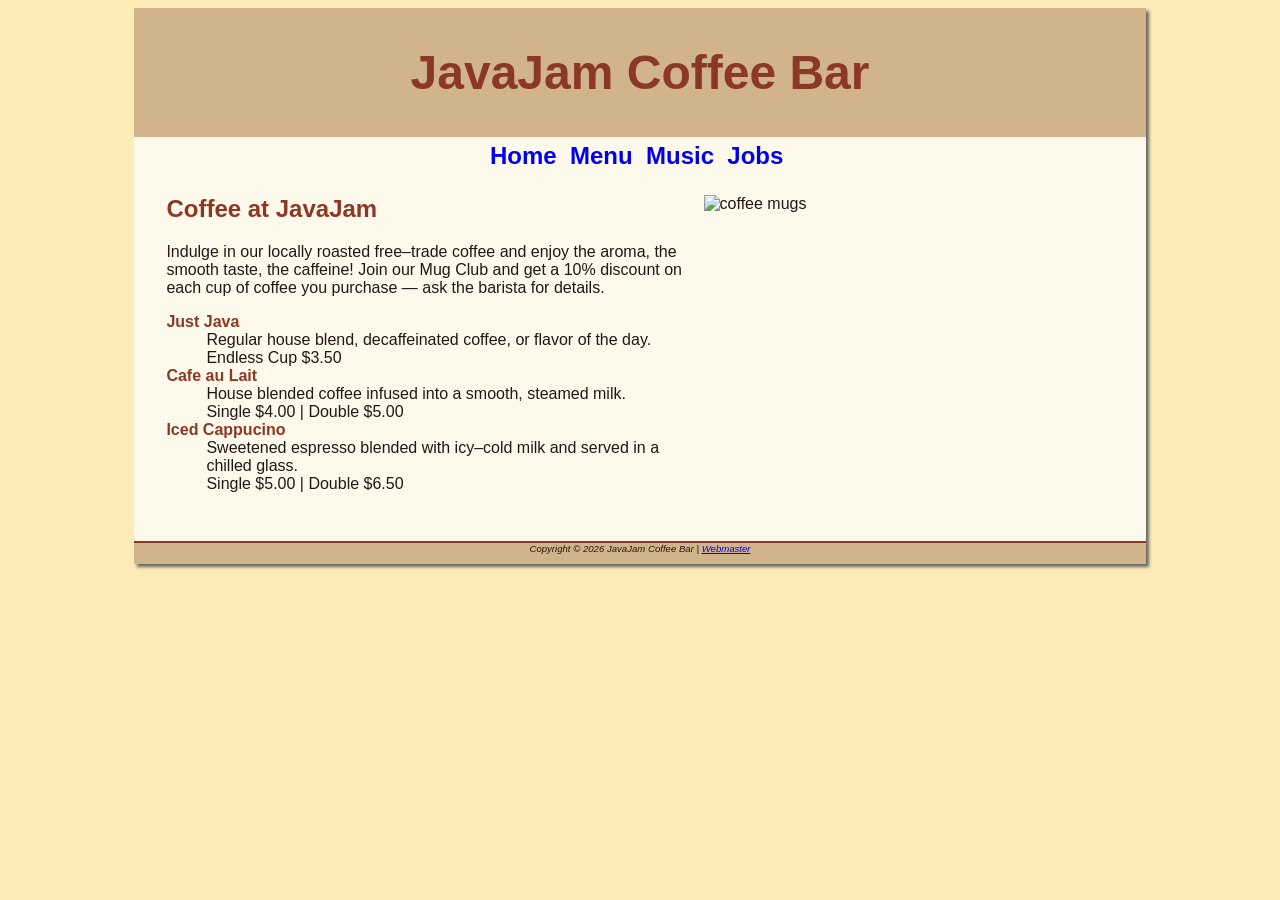
==== menu.html @ 066e9eb0 "Add files via upload" ====
<!DOCTYPE html>

<html lang="en">
	
<head>
	<meta charset="utf-8">
	<title>JavaJam Coffee Bar | Menu</title>
	<link href="styles/java.css" rel="stylesheet">
</head>

<body>
	<div id="wrapper">
	<header>
		<h1>JavaJam Coffee Bar</h1>
	</header>
	<nav>
		<!-- comment here -->
		<a href="index.html">Home</a>&nbsp;
		<a href="menu.html">Menu</a>&nbsp;
		<a href="music.html">Music</a>&nbsp;
		<a href="jobs.html">Jobs</a>&nbsp;
	</nav>
	
	<main>
		<img src="images/mugs.jpg" alt="coffee mugs" align="right" width="400" height="299">
		<h2>Coffee at JavaJam</h2>
		<p>Indulge in our locally roasted free&ndash;trade coffee and enjoy the aroma, the smooth taste, the caffeine! Join our Mug Club and get a 10&#37; discount on each cup of coffee you purchase &mdash; ask the barista for details.
		</p>
		
		<dl>
			<dt><strong> Just Java</strong></dt>
			<dd>Regular house blend, decaffeinated coffee, or flavor of the day.<br>
			Endless Cup $3.50</dd>
			<dt><strong> Cafe au Lait</strong></dt>
			<dd>House blended coffee infused into a smooth, steamed milk.<br>
			Single $4.00 | Double $5.00</dd>
			<dt><strong> Iced Cappucino</strong></dt>
			<dd>Sweetened espresso blended with icy&ndash;cold milk and served in a chilled glass.<br>
			Single $5.00 | Double $6.50</dd>
		
		</dl>
		
	</main>

	<footer>
		Copyright &copy; 2026 JavaJam Coffee Bar | <a href="mailto:sminton21@amarillocollege.com">Webmaster</a>
	</footer>	
	</div>
</body>
</html>
---- styles/java.css ----
/* styles for the body*/
body {
	background-color: #FCEBB6;
	color: #221811;
	font-family: Tahoma, Arial, sans-serif;
	background-image: url(../images/fadedroad50.jpg);
	background-repeat: no-repeat;
	background-size: cover;
	background-attachment: fixed;
}

/*styles for the wrapper*/
#wrapper {
	background-color: #FEFAEB;
	margin-left: auto;
	margin-right: auto;
	width: 80%;
	min-width: 900px;
	max-width: 1280px;
	box-shadow: 3px 3px 3px #676767;
}	

/*styles for the header*/
header {
	background-color: #D2B48C;
	color: #8C3826;
	text-align: center;
	padding-top: 5px;
	padding-bottom: 5px;
}

/*styles for heading*/
h1 { font-size: 3em; }
h2 { color: #8C3826; }
h4 { 
background-color: #D2B48C;
font-size: 1.2em;
padding-left: .5em;
padding-bottom: .25em;
}
h3,dt { color: #8C3826; }

/*styles for the nav*/
nav {
	font-weight: bold;
	text-align: center;
	font-size: 1.5em;
	padding-top: 5px;
	padding-bottom: 5px;
}

nav a { text-decoration: none; }

/*Styles for the main*/
main {
	display: block;
	padding: 0 2em 2em 2em;
}

/*Styles for classes*/
.details { 
	padding-left: 20%;
	padding-right: 20%;
}

/*Styles for images*/
img {
	padding-left: 10px;
	padding-right: 10px;
}

/*Styles for id*/
#homehero {
	height: 300px;
	background-image: url(../images/hero.jpg);
	background-repeat: no-repeat;
	background-size: cover;
}

/*Styles for the footer*/
footer {
	background-color: #D2B48C;
	font-size: .60em;
	font-style: italic;
	text-align: center;
	padding-bottom: 1em;
	border-top: 2px solid #8C3826;	
}
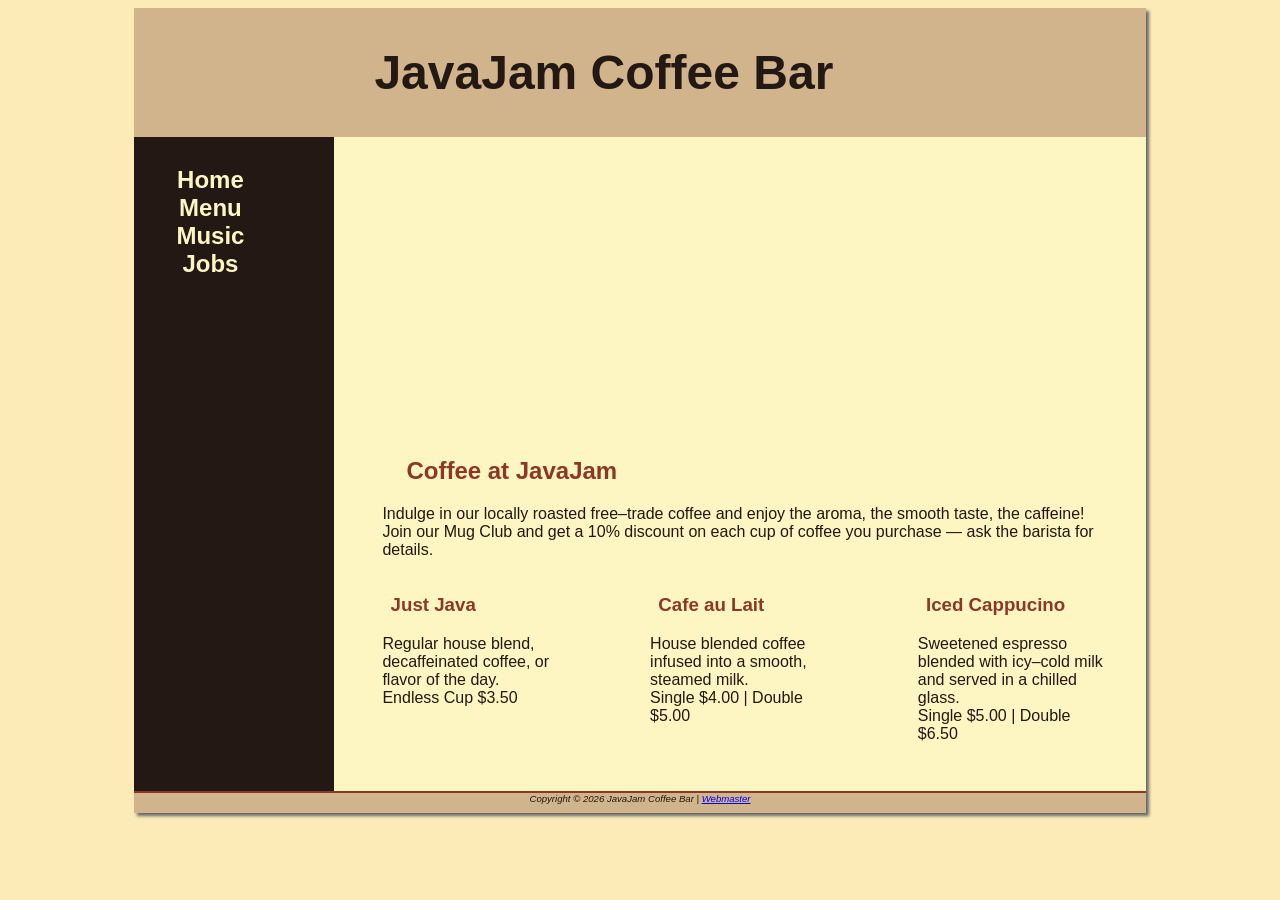
==== commit fee4f866: "Add files via upload" ====
--- a/menu.html
+++ b/menu.html
@@ -11,35 +11,43 @@
 <body>
 	<div id="wrapper">
 	<header>
-		<h1>JavaJam Coffee Bar</h1>
+		<h1><a href="index.html">JavaJam Coffee Bar</a></h1>
 	</header>
 	<nav>
-		<!-- comment here -->
-		<a href="index.html">Home</a>&nbsp;
-		<a href="menu.html">Menu</a>&nbsp;
-		<a href="music.html">Music</a>&nbsp;
-		<a href="jobs.html">Jobs</a>&nbsp;
+		<!-- Navigation -->
+		<ul>
+			<li><a href="index.html">Home</a></li>
+			<li><a href="menu.html">Menu</a></li>
+			<li><a href="music.html">Music</a></li>
+			<li><a href="jobs.html">Jobs</a></li>
+		</ul>
 	</nav>
 	
 	<main>
-		<img src="images/mugs.jpg" alt="coffee mugs" align="right" width="400" height="299">
+		<div id="heromugs">
+		</div>
 		<h2>Coffee at JavaJam</h2>
 		<p>Indulge in our locally roasted free&ndash;trade coffee and enjoy the aroma, the smooth taste, the caffeine! Join our Mug Club and get a 10&#37; discount on each cup of coffee you purchase &mdash; ask the barista for details.
 		</p>
+		<!-- Coffee sections -->
+		<section class="onethird">
+			<h3>Just Java</h3>
+			<p>Regular house blend, decaffeinated coffee, or flavor of the day.
+			<br>Endless Cup $3.50</p>
+		</section>
 		
-		<dl>
-			<dt><strong> Just Java</strong></dt>
-			<dd>Regular house blend, decaffeinated coffee, or flavor of the day.<br>
-			Endless Cup $3.50</dd>
-			<dt><strong> Cafe au Lait</strong></dt>
-			<dd>House blended coffee infused into a smooth, steamed milk.<br>
-			Single $4.00 | Double $5.00</dd>
-			<dt><strong> Iced Cappucino</strong></dt>
-			<dd>Sweetened espresso blended with icy&ndash;cold milk and served in a chilled glass.<br>
-			Single $5.00 | Double $6.50</dd>
+		<section class="onethird">
+			<h3>Cafe au Lait</h3>
+			<p>House blended coffee infused into a smooth, steamed milk.<br>
+			Single $4.00 | Double $5.00</p>
+		</section>
 		
-		</dl>
-		
+		<section class="onethird">
+			<h3>Iced Cappucino</h3>
+			<p>Sweetened espresso blended with icy&ndash;cold milk and served in a chilled glass.<br>
+			Single $5.00 | Double $6.50</p>
+		</section>
+				
 	</main>
 
 	<footer>
--- a/styles/java.css
+++ b/styles/java.css
@@ -1,3 +1,7 @@
+* {
+	box-sizing: border-box;
+}
+
 /* styles for the body*/
 body {
 	background-color: #FCEBB6;
@@ -11,32 +15,42 @@
 
 /*styles for the wrapper*/
 #wrapper {
-	background-color: #FEFAEB;
+	background-color: #231814;
 	margin-left: auto;
 	margin-right: auto;
 	width: 80%;
 	min-width: 900px;
 	max-width: 1280px;
 	box-shadow: 3px 3px 3px #676767;
+	padding: 0;
 }	
 
 /*styles for the header*/
 header {
 	background-color: #D2B48C;
-	color: #8C3826;
-	text-align: center;
+	background-image: url(../images/coffeelogo.jpg);
+	background-repeat: no-repeat;
+	padding-left: 240px;
+	color: #231814;
 	padding-top: 5px;
 	padding-bottom: 5px;
 }
+header a { text-decoration: none; }
+header a:link { color: #231814; }
+header a:visited { color: #231814; }
+header a:hover { color: #FEF6C2; }
 
 /*styles for heading*/
 h1 { font-size: 3em; }
 h2 { color: #8C3826; }
 h4 { 
-background-color: #D2B48C;
-font-size: 1.2em;
-padding-left: .5em;
-padding-bottom: .25em;
+	background-color: #D2B48C;
+	font-size: 1.2em;
+	padding-left: .5em;
+	padding-bottom: 0;
+	text-transform: uppercase;
+	border-bottom: 1px solid #221811;
+	clear: left;
 }
 h3,dt { color: #8C3826; }
 
@@ -47,20 +61,47 @@
 	font-size: 1.5em;
 	padding-top: 5px;
 	padding-bottom: 5px;
+	float: left;
+	width: 200px;
 }
 
 nav a { text-decoration: none; }
+nav a:link { color: #FEF6C2; }
+nav a:visited { color: #D2B48C; }
+nav a:hover { color: #CC9933; }
+nav ul {
+	list-style-type:none;
+	padding-left: 0;
+}
 
 /*Styles for the main*/
 main {
 	display: block;
-	padding: 0 2em 2em 2em;
+	padding: 0 0 2em 0;
+	background-color: #FEF6C2;
+	overflow: auto;
+	margin-left: 200px;
+}
+
+h2, h3, h4, p, div, ul, dl { 
+	padding-left: 3em;
+	padding-right: 2em;
 }
 
 /*Styles for classes*/
 .details { 
 	padding-left: 20%;
 	padding-right: 20%;
+	overflow: auto;
+}
+.floatleft { 
+	float: left;
+	padding-right: 2em;
+	padding-bottom: 2em;
+}
+.onethird { 
+	float: left;
+	width: 33%;
 }
 
 /*Styles for images*/
@@ -74,7 +115,21 @@
 	height: 300px;
 	background-image: url(../images/hero.jpg);
 	background-repeat: no-repeat;
-	background-size: cover;
+	background-size: 100% 100%;
+}
+
+#heromugs {
+	height: 300px;
+	background-image: url(../images/heromugs.jpg);
+	background-repeat: no-repeat;
+	background-size: 100% 100%;
+}
+
+#heroguitar {
+	height: 300px;
+	background-image: url(../images/heroguitar.jpg);
+	background-repeat: no-repeat;
+	background-size: 100% 100%;
 }
 
 /*Styles for the footer*/
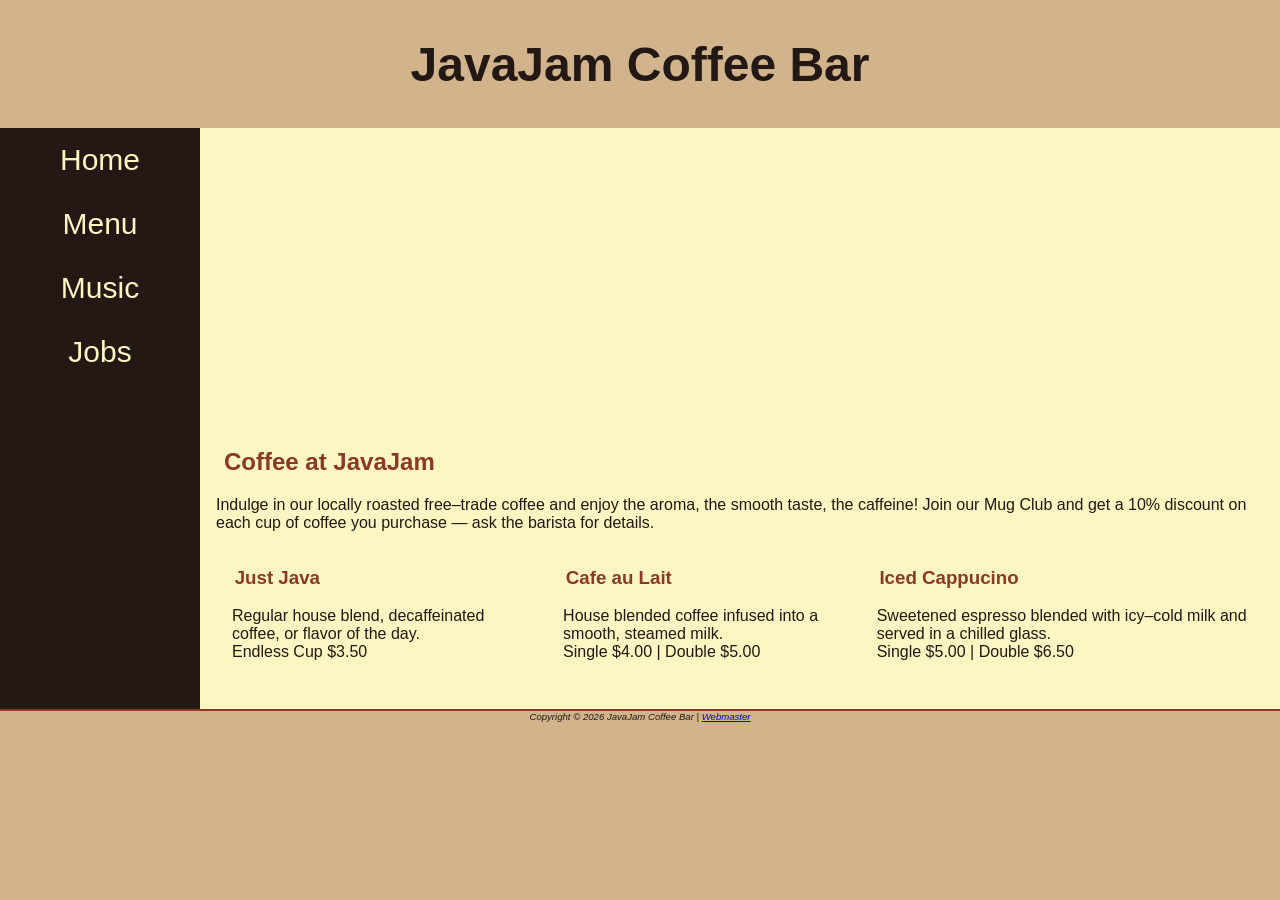
==== commit 19e60d94: "Add files via upload" ====
--- a/menu.html
+++ b/menu.html
@@ -6,6 +6,7 @@
 	<meta charset="utf-8">
 	<title>JavaJam Coffee Bar | Menu</title>
 	<link href="styles/java.css" rel="stylesheet">
+	<meta name="viewport" content="width=device-width, initial-scale=1.0">
 </head>
 
 <body>
@@ -30,24 +31,25 @@
 		<p>Indulge in our locally roasted free&ndash;trade coffee and enjoy the aroma, the smooth taste, the caffeine! Join our Mug Club and get a 10&#37; discount on each cup of coffee you purchase &mdash; ask the barista for details.
 		</p>
 		<!-- Coffee sections -->
-		<section class="onethird">
-			<h3>Just Java</h3>
-			<p>Regular house blend, decaffeinated coffee, or flavor of the day.
-			<br>Endless Cup $3.50</p>
-		</section>
-		
-		<section class="onethird">
-			<h3>Cafe au Lait</h3>
-			<p>House blended coffee infused into a smooth, steamed milk.<br>
-			Single $4.00 | Double $5.00</p>
-		</section>
-		
-		<section class="onethird">
-			<h3>Iced Cappucino</h3>
-			<p>Sweetened espresso blended with icy&ndash;cold milk and served in a chilled glass.<br>
-			Single $5.00 | Double $6.50</p>
-		</section>
-				
+		<div id="flow">
+			<section class="onethird">
+				<h3>Just Java</h3>
+				<p>Regular house blend, decaffeinated coffee, or flavor of the day.
+				<br>Endless Cup $3.50</p>
+			</section>
+			
+			<section class="onethird">
+				<h3>Cafe au Lait</h3>
+				<p>House blended coffee infused into a smooth, steamed milk.<br>
+				Single $4.00 | Double $5.00</p>
+			</section>
+			
+			<section class="onethird">
+				<h3>Iced Cappucino</h3>
+				<p>Sweetened espresso blended with icy&ndash;cold milk and served in a chilled glass.<br>
+				Single $5.00 | Double $6.50</p>
+			</section>
+		</div>		
 	</main>
 
 	<footer>
--- a/styles/java.css
+++ b/styles/java.css
@@ -4,33 +4,25 @@
 
 /* styles for the body*/
 body {
-	background-color: #FCEBB6;
+	background-color: #D2B48C;
 	color: #221811;
 	font-family: Tahoma, Arial, sans-serif;
-	background-image: url(../images/fadedroad50.jpg);
-	background-repeat: no-repeat;
-	background-size: cover;
-	background-attachment: fixed;
+	margin: 0;
 }
 
 /*styles for the wrapper*/
 #wrapper {
 	background-color: #231814;
-	margin-left: auto;
-	margin-right: auto;
-	width: 80%;
-	min-width: 900px;
-	max-width: 1280px;
-	box-shadow: 3px 3px 3px #676767;
 	padding: 0;
 }	
 
 /*styles for the header*/
 header {
 	background-color: #D2B48C;
-	background-image: url(../images/coffeelogo.jpg);
+	background-image: url(../images/cup.jpg);
 	background-repeat: no-repeat;
-	padding-left: 240px;
+	padding-left: 105px;
+	height: 128px;
 	color: #231814;
 	padding-top: 5px;
 	padding-bottom: 5px;
@@ -41,7 +33,7 @@
 header a:hover { color: #FEF6C2; }
 
 /*styles for heading*/
-h1 { font-size: 3em; }
+h1 { font-size: 2em; }
 h2 { color: #8C3826; }
 h4 { 
 	background-color: #D2B48C;
@@ -55,14 +47,8 @@
 h3,dt { color: #8C3826; }
 
 /*styles for the nav*/
-nav {
-	font-weight: bold;
-	text-align: center;
+nav { text-align: center;
 	font-size: 1.5em;
-	padding-top: 5px;
-	padding-bottom: 5px;
-	float: left;
-	width: 200px;
 }
 
 nav a { text-decoration: none; }
@@ -70,8 +56,17 @@
 nav a:visited { color: #D2B48C; }
 nav a:hover { color: #CC9933; }
 nav ul {
+	display: flex;
+	flex-direction: column;
+	font-size: 1.25em;
+	margin: 0;
+	padding: 0;
 	list-style-type:none;
-	padding-left: 0;
+}
+nav li { 
+	border-bottom: 1px solid #FEF6C2;
+	padding: .5em 1em;
+	width: 100%;
 }
 
 /*Styles for the main*/
@@ -79,29 +74,20 @@
 	display: block;
 	padding: 0 0 2em 0;
 	background-color: #FEF6C2;
-	overflow: auto;
-	margin-left: 200px;
 }
 
-h2, h3, h4, p, div, ul, dl { 
-	padding-left: 3em;
-	padding-right: 2em;
+h2, h3, h4, p, div, dl { 
+	padding-left: 1em;
+	padding-right: 1em;
 }
+
+main ul { padding-left: 2em; }
 
 /*Styles for classes*/
 .details { 
 	padding-left: 20%;
 	padding-right: 20%;
 	overflow: auto;
-}
-.floatleft { 
-	float: left;
-	padding-right: 2em;
-	padding-bottom: 2em;
-}
-.onethird { 
-	float: left;
-	width: 33%;
 }
 
 /*Styles for images*/
@@ -113,24 +99,27 @@
 /*Styles for id*/
 #homehero {
 	height: 300px;
-	background-image: url(../images/hero.jpg);
+	background-image: url(../images/road.jpg);
 	background-repeat: no-repeat;
 	background-size: 100% 100%;
 }
 
 #heromugs {
 	height: 300px;
-	background-image: url(../images/heromugs.jpg);
+	background-image: url(../images/threemugs.jpg);
 	background-repeat: no-repeat;
 	background-size: 100% 100%;
 }
 
 #heroguitar {
 	height: 300px;
-	background-image: url(../images/heroguitar.jpg);
+	background-image: url(../images/guitar.jpg);
 	background-repeat: no-repeat;
 	background-size: 100% 100%;
 }
+
+#mobile { display: inline; }
+#desktop { display: none; }
 
 /*Styles for the footer*/
 footer {
@@ -140,4 +129,59 @@
 	text-align: center;
 	padding-bottom: 1em;
 	border-top: 2px solid #8C3826;	
+}
+
+/* Media query for medium screens */
+@media (min-width: 600px) { 
+
+	header {
+		padding-left: 0;
+		text-align: center;
+	}
+	h1 {font-size: 3em; }
+	nav ul {
+		flex-flow: row nowrap;
+		justify-content: space-around;
+	}
+	nav li { border-bottom: none; }
+	#homehero {
+		background-image: url(../images/hero.jpg);
+		height: 50vh;
+	}
+	#heromugs {	background-image: url(../images/heromugs.jpg); }
+	#heroguitar { background-image: url(../images/heroguitar.jpg); }
+	#flow {
+		display: flex;
+		flex-direction: row;
+	}
+	#mobile { display: none; }
+	#desktop { display: inline; }
+	.details {
+		display: flex;
+		flex-direction: row;
+	}
+	h4 {
+		margin-left: 10%;
+		margin-right: 10%;
+	}
+}
+
+/* Media query for large screens */
+@media (min-width: 1024px) {
+	@supports (display: grid) {
+		header { grid-area: header; }
+		nav { grid-area: nav; }
+		footer { grid-area: footer; }
+		footer {grid-area: footer; }
+		#wrapper { 
+			display: grid;
+			grid-template:
+				"header header"
+				"nav main"
+				"footer footer"
+				/ 200px;
+			}
+		nav ul { flex-direction: column; }
+		header { background-image: url(../images/coffeelogo.jpg); }
+	}
 }
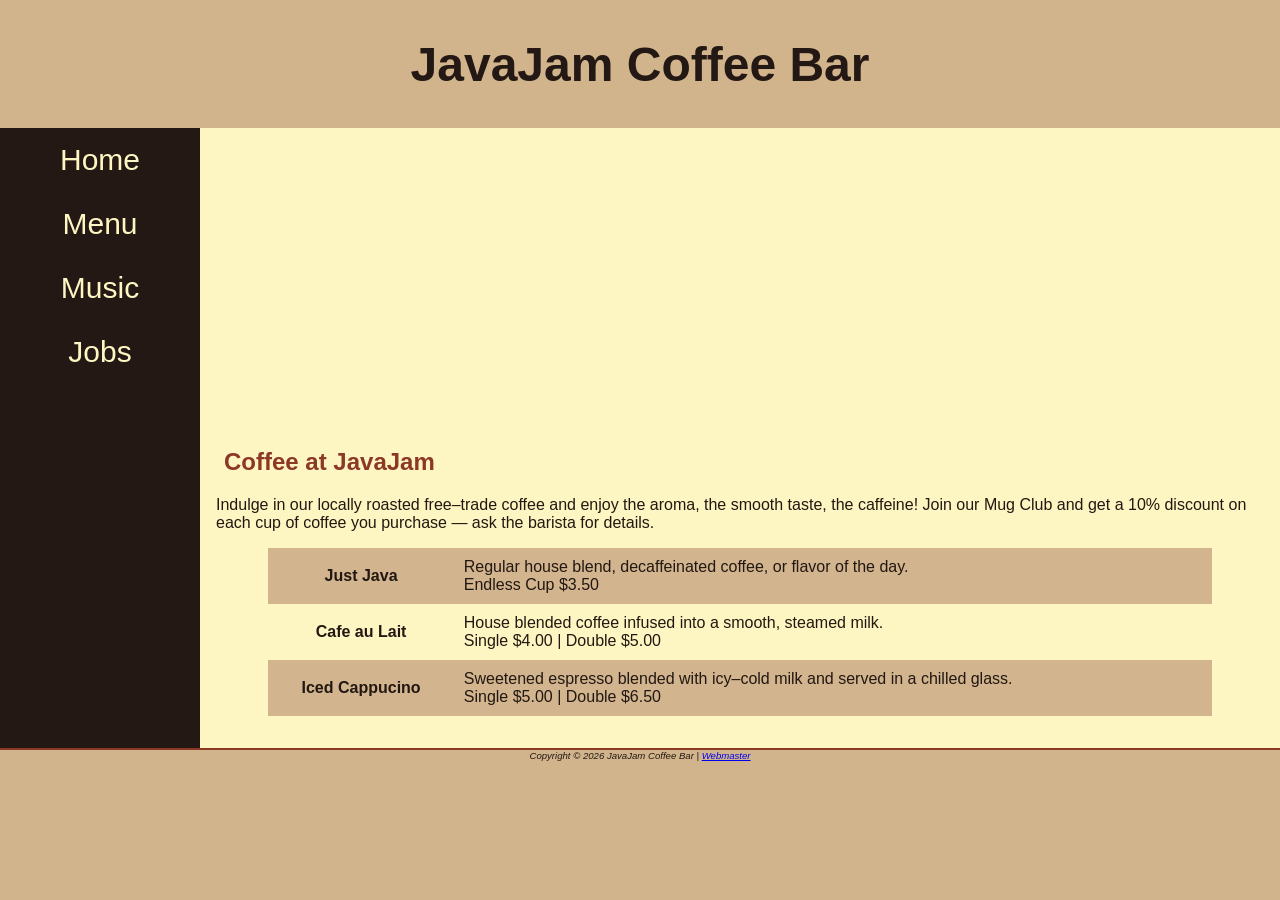
==== commit 95f66080: "Add files via upload" ====
--- a/menu.html
+++ b/menu.html
@@ -32,23 +32,25 @@
 		</p>
 		<!-- Coffee sections -->
 		<div id="flow">
-			<section class="onethird">
-				<h3>Just Java</h3>
-				<p>Regular house blend, decaffeinated coffee, or flavor of the day.
-				<br>Endless Cup $3.50</p>
-			</section>
+			<table>
+				<tr>
+					<th>Just Java</th>
+					<td>Regular house blend, decaffeinated coffee, or flavor of the day.
+					<br>Endless Cup $3.50</td>
+				</tr>
+						
+				<tr>
+					<th>Cafe au Lait</th>
+					<td>House blended coffee infused into a smooth, steamed milk.<br>
+					Single $4.00 | Double $5.00</td>
+				</tr>
 			
-			<section class="onethird">
-				<h3>Cafe au Lait</h3>
-				<p>House blended coffee infused into a smooth, steamed milk.<br>
-				Single $4.00 | Double $5.00</p>
-			</section>
-			
-			<section class="onethird">
-				<h3>Iced Cappucino</h3>
-				<p>Sweetened espresso blended with icy&ndash;cold milk and served in a chilled glass.<br>
-				Single $5.00 | Double $6.50</p>
-			</section>
+				<tr>
+				<th>Iced Cappucino</th>
+					<td>Sweetened espresso blended with icy&ndash;cold milk and served in a chilled glass.<br>
+					Single $5.00 | Double $6.50</td>
+				</tr>
+			</table>
 		</div>		
 	</main>
 
--- a/styles/java.css
+++ b/styles/java.css
@@ -118,6 +118,13 @@
 	background-size: 100% 100%;
 }
 
+#herojobs {
+	height: 300px;
+	background-image: url(../images/coffeecup.jpg);
+	background-repeat: no-repeat;
+	background-size: 100% 100%;
+}
+
 #mobile { display: inline; }
 #desktop { display: none; }
 
@@ -130,6 +137,32 @@
 	padding-bottom: 1em;
 	border-top: 2px solid #8C3826;	
 }
+/* Styles for the table on the menu page */
+table {
+	margin: auto;
+	width: 90%;
+	border-spacing: 0;
+}
+
+th,td { padding: 10px; }
+tr:nth-of-type(odd) {background-color: #D2B48E; }
+
+/* Styles for the form */
+form {
+	display: flex;
+	flex-direction: column;
+	padding-left: 1em;
+	width: 80%;
+	gap: .5em;
+}
+
+.form-buttons {
+	display: flex;
+	flex-direction: column;
+	gap: 1em;
+}
+
+input, textarea { width: 100; }		
 
 /* Media query for medium screens */
 @media (min-width: 600px) { 
@@ -150,6 +183,7 @@
 	}
 	#heromugs {	background-image: url(../images/heromugs.jpg); }
 	#heroguitar { background-image: url(../images/heroguitar.jpg); }
+	#herojobs { background-image: url(../images/herojobs.jpg); }
 	#flow {
 		display: flex;
 		flex-direction: row;
@@ -164,6 +198,26 @@
 		margin-left: 10%;
 		margin-right: 10%;
 	}
+	
+	/* Styles for the form */
+	form {
+		width: 88%;
+		display: grid;
+		grid-template-columns:auto 1fr;
+		gap: 1em;
+		margin: 0 auto;
+	}
+	
+	.form-buttons {
+		flex-direction: row;
+		grid-column: 1 / -1;
+		display: flex;
+		gap: 1em;
+	}
+}
+
+.form-buttons input {
+    flex: 1;
 }
 
 /* Media query for large screens */
@@ -171,16 +225,16 @@
 	@supports (display: grid) {
 		header { grid-area: header; }
 		nav { grid-area: nav; }
-		footer { grid-area: footer; }
-		footer {grid-area: footer; }
+		main { grid-area: main; }
+		footer { grid-area: footer;	}
 		#wrapper { 
 			display: grid;
 			grid-template:
 				"header header"
 				"nav main"
 				"footer footer"
-				/ 200px;
-			}
+				/ 200px 1fr;
+		}
 		nav ul { flex-direction: column; }
 		header { background-image: url(../images/coffeelogo.jpg); }
 	}
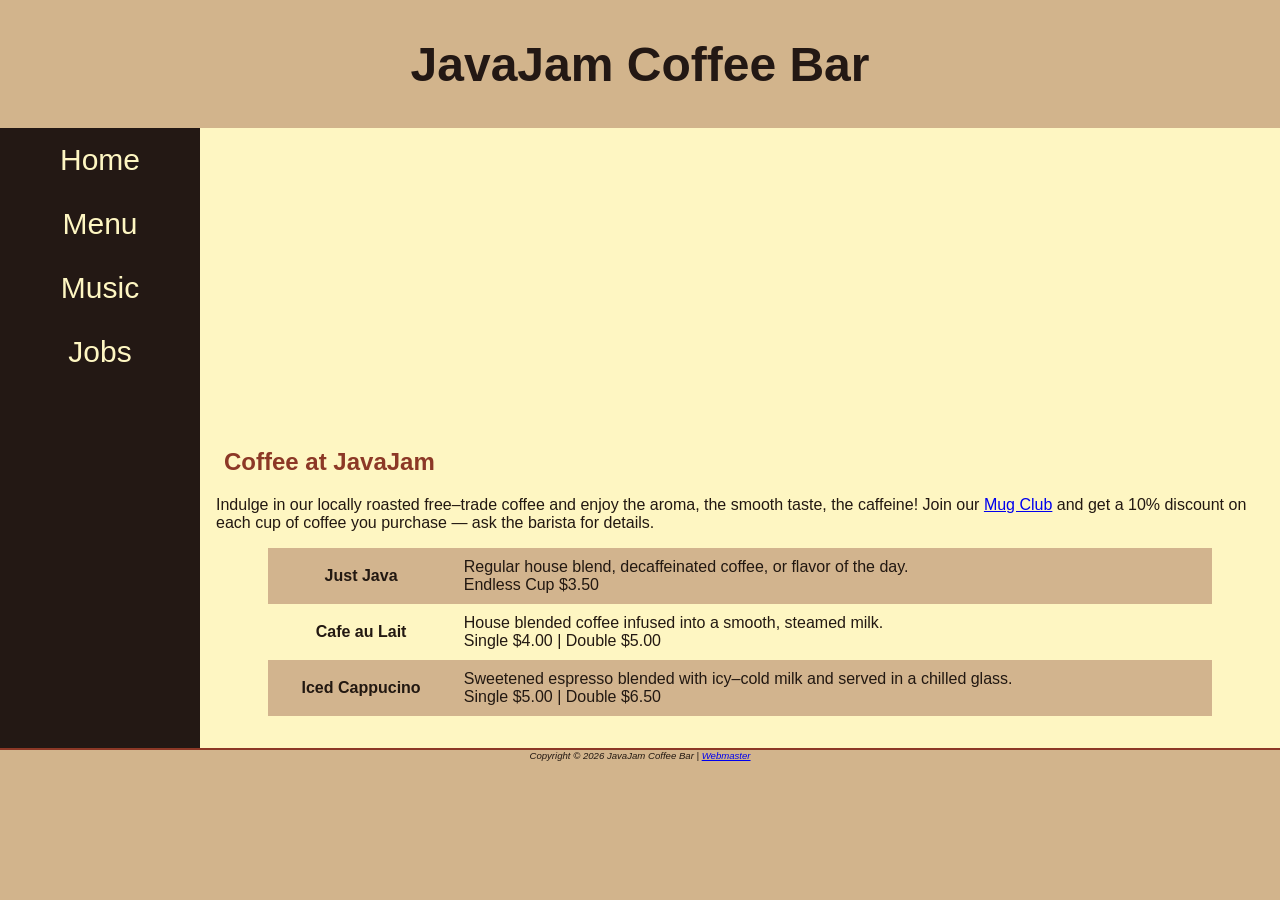
==== commit 4f874503: "Add files via upload" ====
--- a/menu.html
+++ b/menu.html
@@ -28,7 +28,7 @@
 		<div id="heromugs">
 		</div>
 		<h2>Coffee at JavaJam</h2>
-		<p>Indulge in our locally roasted free&ndash;trade coffee and enjoy the aroma, the smooth taste, the caffeine! Join our Mug Club and get a 10&#37; discount on each cup of coffee you purchase &mdash; ask the barista for details.
+		<p>Indulge in our locally roasted free&ndash;trade coffee and enjoy the aroma, the smooth taste, the caffeine! Join our <a href="#" onmouseover="alert('JavaJam Mug Club Members get a 10% disount on each cup of coffee!');"> Mug Club</a> and get a 10&#37; discount on each cup of coffee you purchase &mdash; ask the barista for details.
 		</p>
 		<!-- Coffee sections -->
 		<div id="flow">
--- a/styles/java.css
+++ b/styles/java.css
@@ -162,7 +162,13 @@
 	gap: 1em;
 }
 
-input, textarea { width: 100; }		
+input, textarea { width: 65%; }		
+
+/* Styles for media files */
+audio {
+	display: block;
+	margin-top: 1em;
+}
 
 /* Media query for medium screens */
 @media (min-width: 600px) { 
